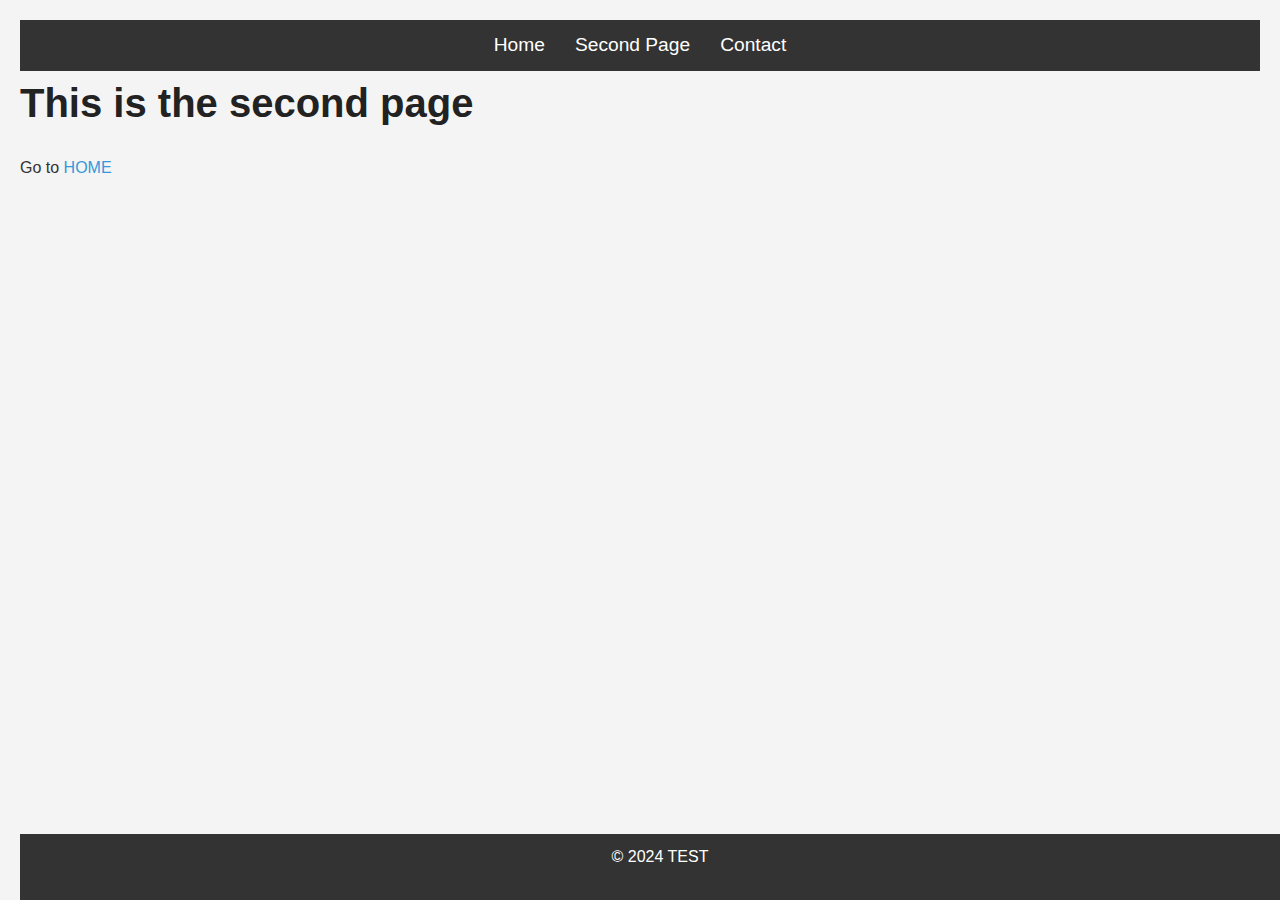
==== second.html @ 276a5276 "(+) add second page." ====
<!DOCTYPE html>
<html>
<head>
    <title>TEST</title>
    <link rel="stylesheet" href="assets/styles.css">
</head>
<body>
    <nav>
        <ul>
            <li><a href="index.html">Home</a></li>
            <li><a href="second.html">Second Page</a></li>
            <li><a href="contact.html">Contact</a></li>
        </ul>
    </nav>
    <main>
        <h1>This is the second page</h1>
        <p>Go to <a href="index.html">HOME</a></p>
    </main>
    <footer>
        <p>&copy; 2024 TEST</p>
    </footer>
</body>
</html>
---- assets/styles.css ----
/* Basic Reset */
* {
    margin: 0;
    padding: 0;
    box-sizing: border-box;
}

/* Body Styling */
body {
    font-family: 'Arial', sans-serif;
    line-height: 1.6;
    color: #333;
    background-color: #f4f4f4;
    padding: 20px;
}

/* Headings */
h1, h2, h3, h4, h5, h6 {
    margin-bottom: 20px;
    font-weight: 600;
    color: #222;
}

h1 {
    font-size: 2.5em;
}

h2 {
    font-size: 2em;
}

h3 {
    font-size: 1.75em;
}

/* Paragraph */
p {
    margin-bottom: 20px;
    font-size: 1em;
    line-height: 1.6;
}

/* Div */
div {
    margin-bottom: 20px;
    padding: 20px;
    background-color: #fff;
    border-radius: 5px;
    box-shadow: 0 2px 4px rgba(0, 0, 0, 0.1);
}

/* Links */
a {
    color: #3498db;
    text-decoration: none;
}

a:hover {
    text-decoration: underline;
}


/* Navigation Bar */
nav {
    background-color: #333;
    color: #fff;
    padding: 10px 0;
}

nav ul {
    list-style: none;
    display: flex;
    justify-content: center;
}

nav ul li {
    margin: 0 15px;
}

nav ul li a {
    color: #fff;
    text-decoration: none;
    font-size: 1.2em;
}

nav ul li a:hover {
    text-decoration: underline;
}

/* Footer */
footer {
    background-color: #333;
    color: #fff;
    text-align: center;
    padding: 10px 0;
    position: fixed;
    width: 100%;
    bottom: 0;
}

/* Responsive Design */
@media (max-width: 768px) {
    body {
        padding: 10px;
    }

    h1 {
        font-size: 2em;
    }

    h2 {
        font-size: 1.75em;
    }

    h3 {
        font-size: 1.5em;
    }
}
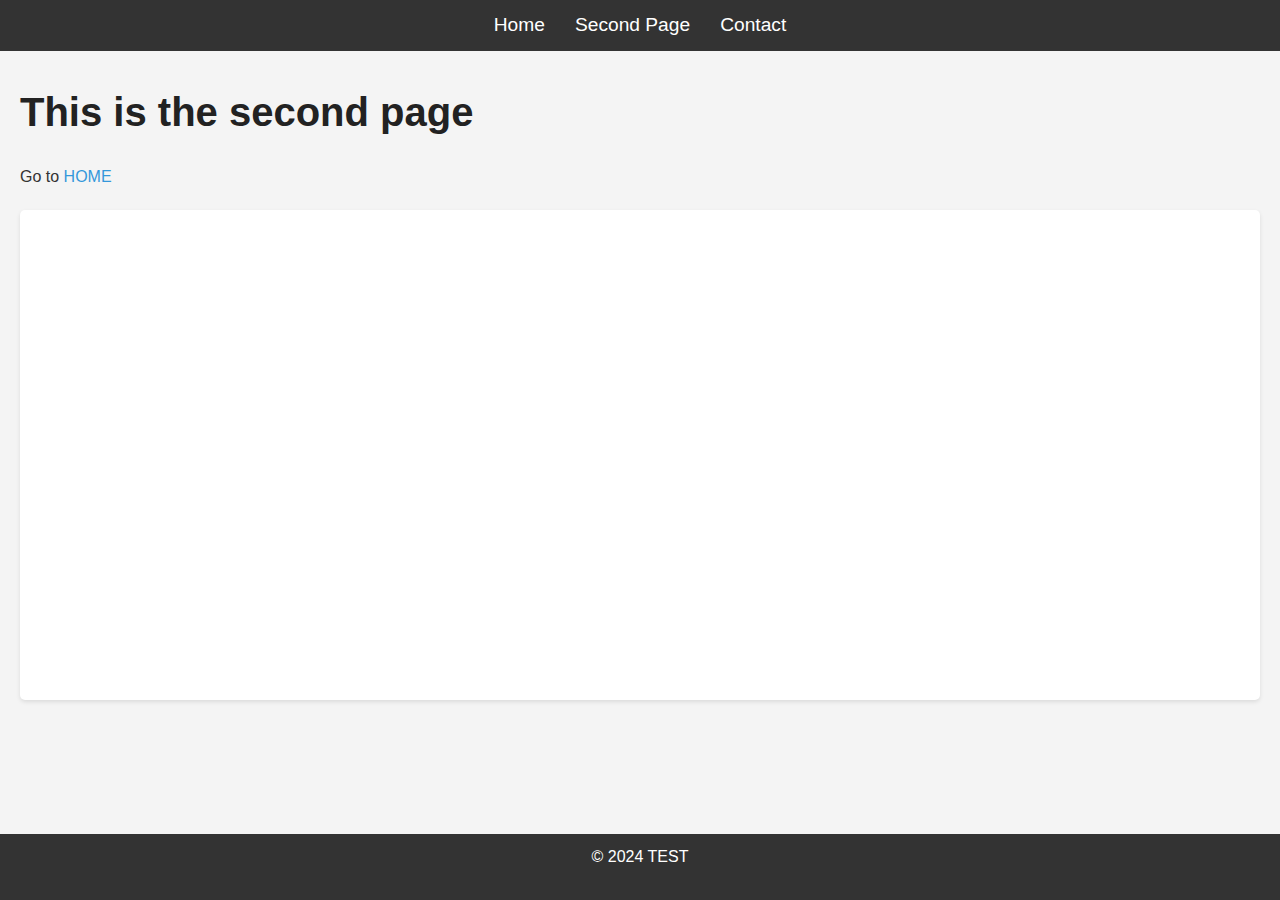
==== commit c2e95537: "(+) fix header and footer and adjust styles." ====
--- a/second.html
+++ b/second.html
@@ -15,6 +15,16 @@
     <main>
         <h1>This is the second page</h1>
         <p>Go to <a href="index.html">HOME</a></p>
+        <div class="map-container">
+            <iframe 
+                src="https://www.google.com/maps/embed?pb=!1m18!1m12!1m3!1d3151.835434509374!2d144.9537353153168!3d-37.81627977975195!2m3!1f0!2f0!3f0!3m2!1i1024!2i768!4f13.1!3m3!1m2!1s0x6ad642af0f11fd81%3A0xf577d9f0b1b1a1b1!2sFederation%20Square!5e0!3m2!1sen!2sau!4v1611819392747!5m2!1sen!2sau" 
+                width="600" 
+                height="450" 
+                style="border:0;" 
+                allowfullscreen="" 
+                loading="lazy">
+            </iframe>
+        </div>
     </main>
     <footer>
         <p>&copy; 2024 TEST</p>
--- a/assets/styles.css
+++ b/assets/styles.css
@@ -59,12 +59,16 @@
     text-decoration: underline;
 }
 
-
 /* Navigation Bar */
 nav {
     background-color: #333;
     color: #fff;
     padding: 10px 0;
+    position: fixed;
+    top: 0;
+    left: 0;
+    right: 0;
+    z-index: 1000;
 }
 
 nav ul {
@@ -87,6 +91,17 @@
     text-decoration: underline;
 }
 
+/* Main Content */
+main {
+    margin-top: 60px; /* Add margin to avoid content being hidden behind the fixed nav */
+}
+
+.map-container {
+    margin: 20px 0;
+    display: flex;
+    justify-content: center;
+}
+
 /* Footer */
 footer {
     background-color: #333;
@@ -96,12 +111,22 @@
     position: fixed;
     width: 100%;
     bottom: 0;
+    left: 0;
+    right: 0;
 }
 
 /* Responsive Design */
 @media (max-width: 768px) {
     body {
         padding: 10px;
+    }
+
+    nav ul {
+        flex-direction: column;
+    }
+
+    nav ul li {
+        margin: 10px 0;
     }
 
     h1 {
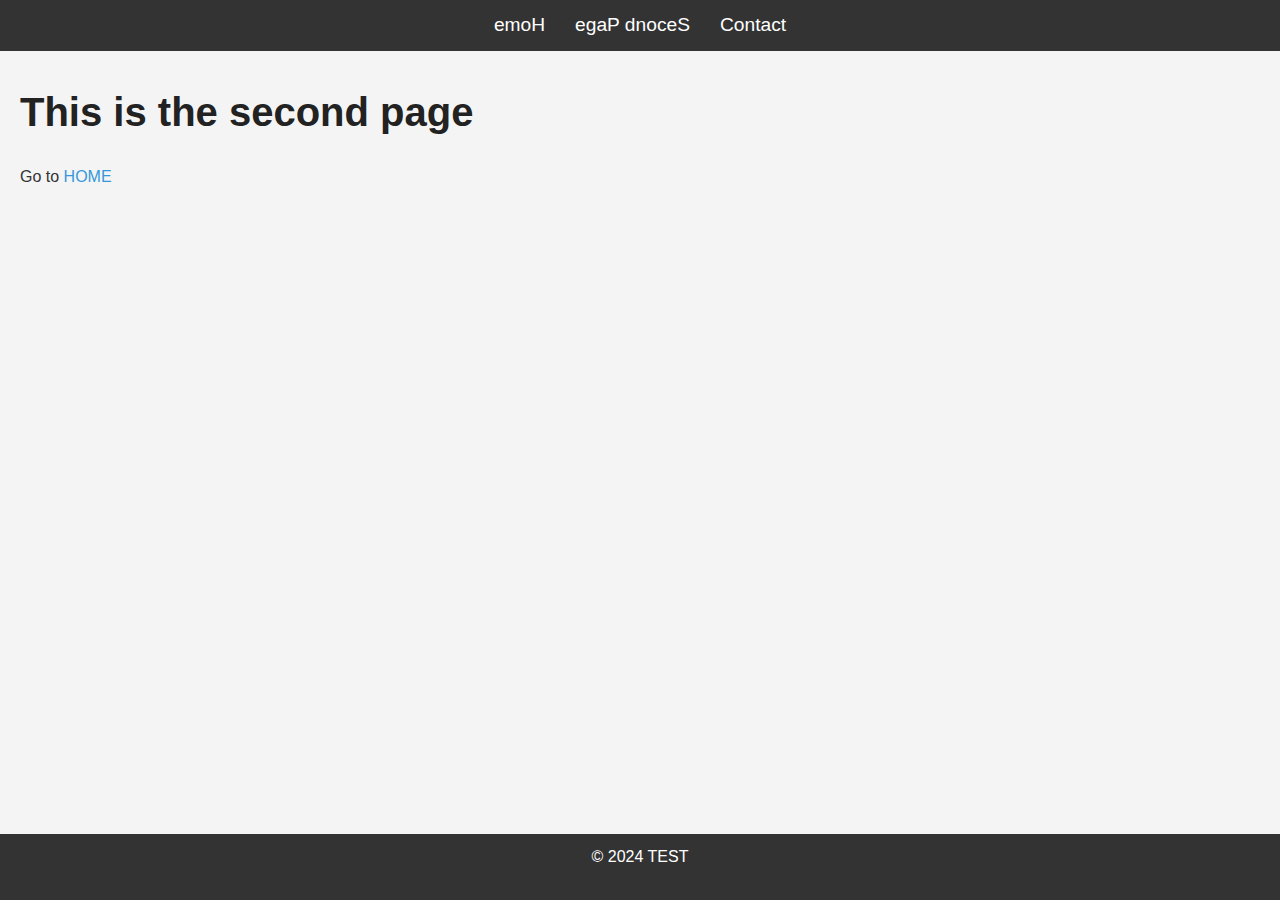
==== commit d8103e62: "yo" ====
--- a/second.html
+++ b/second.html
@@ -7,24 +7,14 @@
 <body>
     <nav>
         <ul>
-            <li><a href="index.html">Home</a></li>
-            <li><a href="second.html">Second Page</a></li>
+            <li><a href="index.html">emoH</a></li>
+            <li><a href="second.html">egaP dnoceS </a></li>
             <li><a href="contact.html">Contact</a></li>
         </ul>
     </nav>
     <main>
         <h1>This is the second page</h1>
         <p>Go to <a href="index.html">HOME</a></p>
-        <div class="map-container">
-            <iframe 
-                src="https://www.google.com/maps/embed?pb=!1m18!1m12!1m3!1d3151.835434509374!2d144.9537353153168!3d-37.81627977975195!2m3!1f0!2f0!3f0!3m2!1i1024!2i768!4f13.1!3m3!1m2!1s0x6ad642af0f11fd81%3A0xf577d9f0b1b1a1b1!2sFederation%20Square!5e0!3m2!1sen!2sau!4v1611819392747!5m2!1sen!2sau" 
-                width="600" 
-                height="450" 
-                style="border:0;" 
-                allowfullscreen="" 
-                loading="lazy">
-            </iframe>
-        </div>
     </main>
     <footer>
         <p>&copy; 2024 TEST</p>
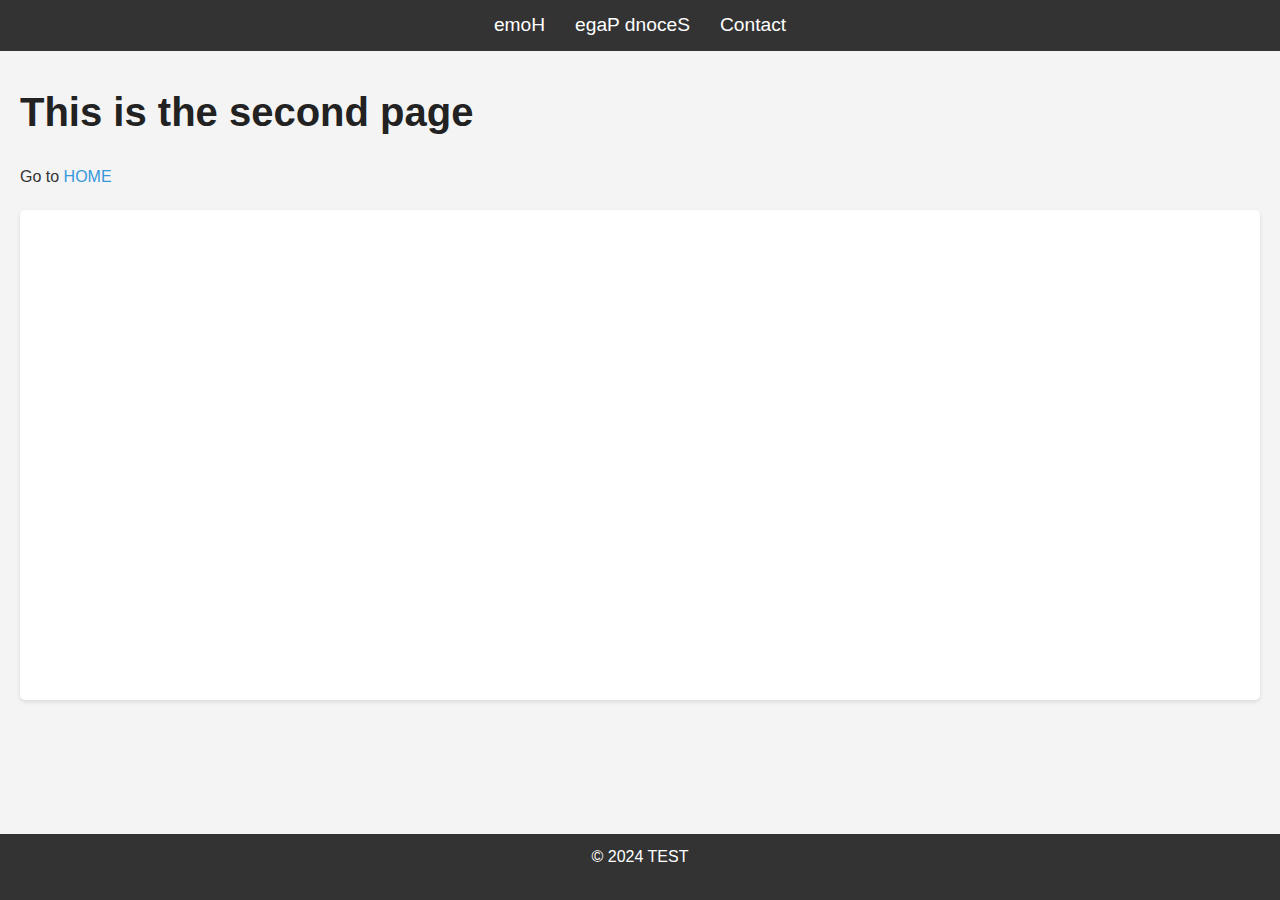
==== commit 3bfda9ce: "Merge pull request #6 from MartinBellot/devraph" ====
--- a/second.html
+++ b/second.html
@@ -15,6 +15,16 @@
     <main>
         <h1>This is the second page</h1>
         <p>Go to <a href="index.html">HOME</a></p>
+        <div class="map-container">
+            <iframe 
+                src="https://www.google.com/maps/embed?pb=!1m18!1m12!1m3!1d3151.835434509374!2d144.9537353153168!3d-37.81627977975195!2m3!1f0!2f0!3f0!3m2!1i1024!2i768!4f13.1!3m3!1m2!1s0x6ad642af0f11fd81%3A0xf577d9f0b1b1a1b1!2sFederation%20Square!5e0!3m2!1sen!2sau!4v1611819392747!5m2!1sen!2sau" 
+                width="600" 
+                height="450" 
+                style="border:0;" 
+                allowfullscreen="" 
+                loading="lazy">
+            </iframe>
+        </div>
     </main>
     <footer>
         <p>&copy; 2024 TEST</p>
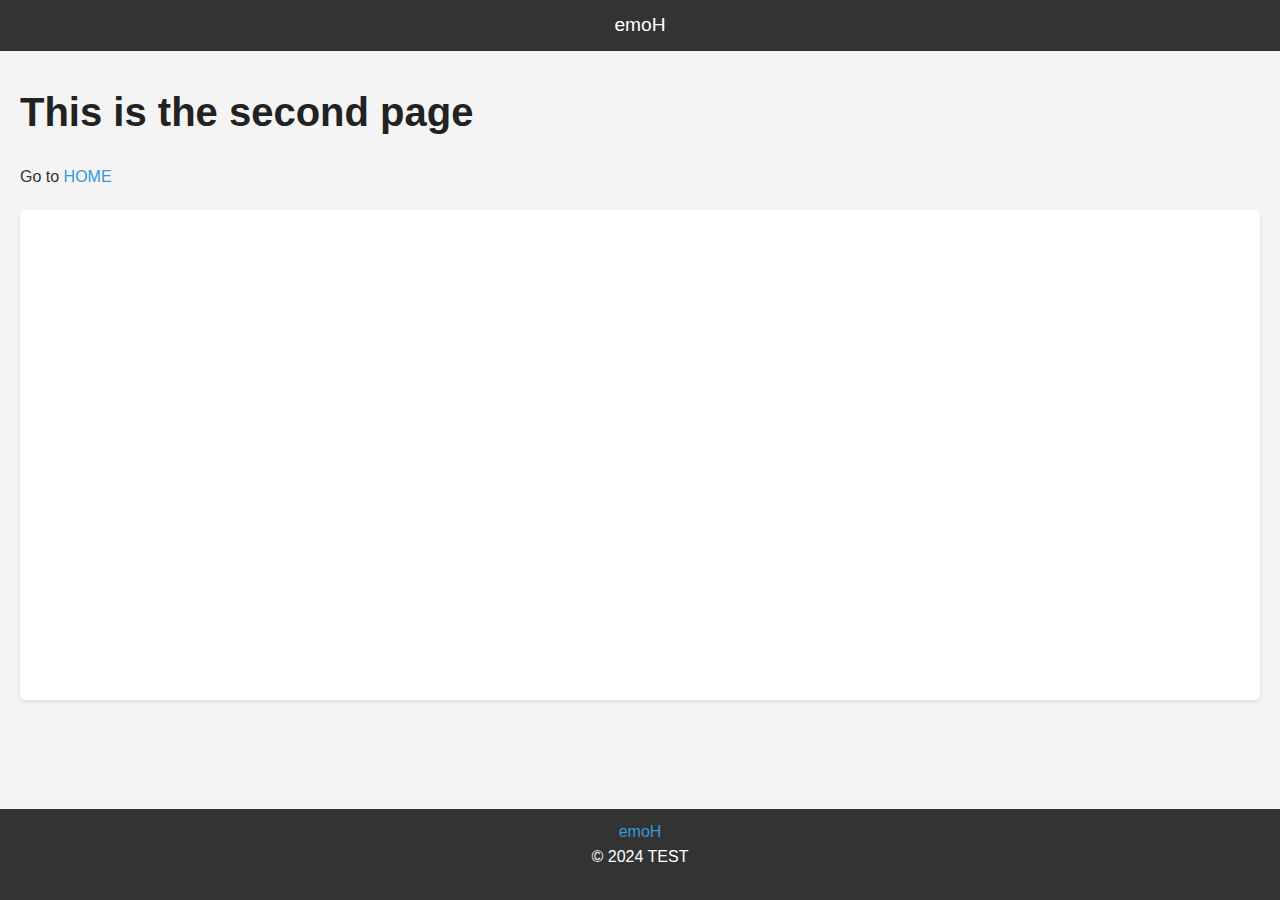
==== commit 89516ac9: "blem" ====
--- a/second.html
+++ b/second.html
@@ -8,8 +8,6 @@
     <nav>
         <ul>
             <li><a href="index.html">emoH</a></li>
-            <li><a href="second.html">egaP dnoceS </a></li>
-            <li><a href="contact.html">Contact</a></li>
         </ul>
     </nav>
     <main>
@@ -27,6 +25,9 @@
         </div>
     </main>
     <footer>
+        <ul>
+            <li><a href="index.html">emoH</a></li>
+        </ul>
         <p>&copy; 2024 TEST</p>
     </footer>
 </body>
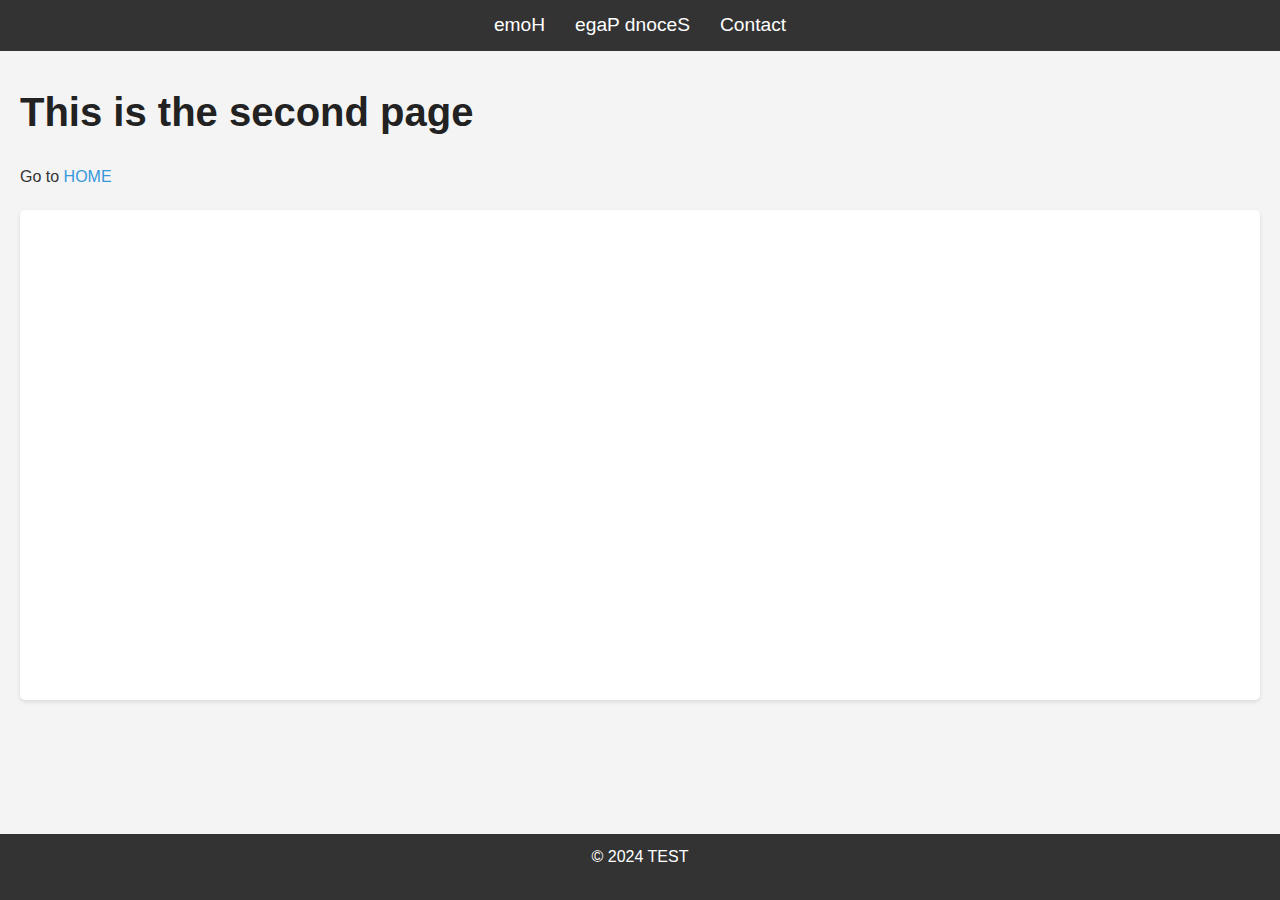
==== commit c879f2a2: "Merge pull request #8 from MartinBellot/dev" ====
--- a/second.html
+++ b/second.html
@@ -8,6 +8,8 @@
     <nav>
         <ul>
             <li><a href="index.html">emoH</a></li>
+            <li><a href="second.html">egaP dnoceS </a></li>
+            <li><a href="contact.html">Contact</a></li>
         </ul>
     </nav>
     <main>
@@ -16,7 +18,7 @@
         <div class="map-container">
             <iframe 
                 src="https://www.google.com/maps/embed?pb=!1m18!1m12!1m3!1d3151.835434509374!2d144.9537353153168!3d-37.81627977975195!2m3!1f0!2f0!3f0!3m2!1i1024!2i768!4f13.1!3m3!1m2!1s0x6ad642af0f11fd81%3A0xf577d9f0b1b1a1b1!2sFederation%20Square!5e0!3m2!1sen!2sau!4v1611819392747!5m2!1sen!2sau" 
-                width="600" 
+                width="800" 
                 height="450" 
                 style="border:0;" 
                 allowfullscreen="" 
@@ -25,9 +27,6 @@
         </div>
     </main>
     <footer>
-        <ul>
-            <li><a href="index.html">emoH</a></li>
-        </ul>
         <p>&copy; 2024 TEST</p>
     </footer>
 </body>
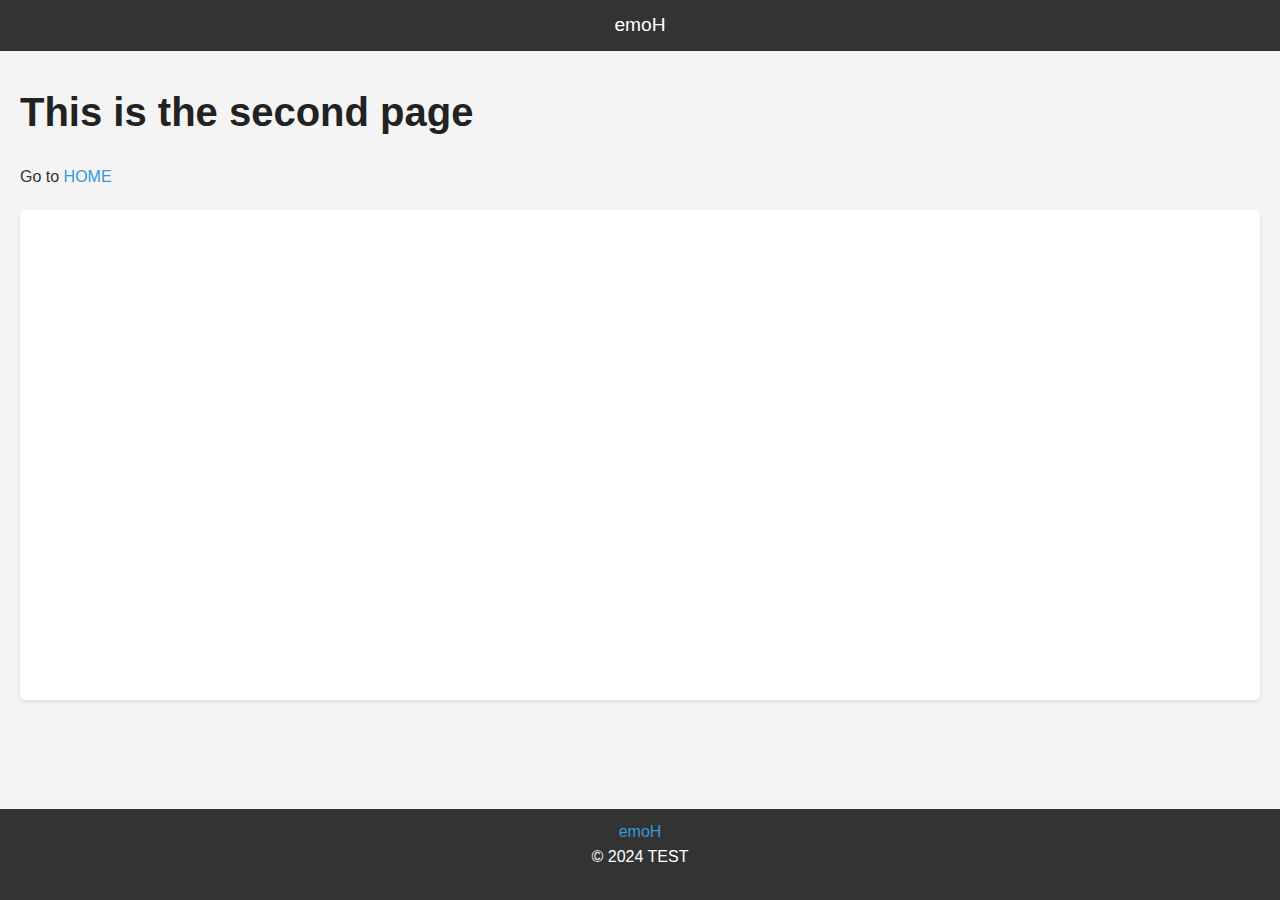
==== commit 66ec5a89: "Merge pull request #9 from MartinBellot/devraph" ====
--- a/second.html
+++ b/second.html
@@ -8,8 +8,6 @@
     <nav>
         <ul>
             <li><a href="index.html">emoH</a></li>
-            <li><a href="second.html">egaP dnoceS </a></li>
-            <li><a href="contact.html">Contact</a></li>
         </ul>
     </nav>
     <main>
@@ -27,6 +25,9 @@
         </div>
     </main>
     <footer>
+        <ul>
+            <li><a href="index.html">emoH</a></li>
+        </ul>
         <p>&copy; 2024 TEST</p>
     </footer>
 </body>
